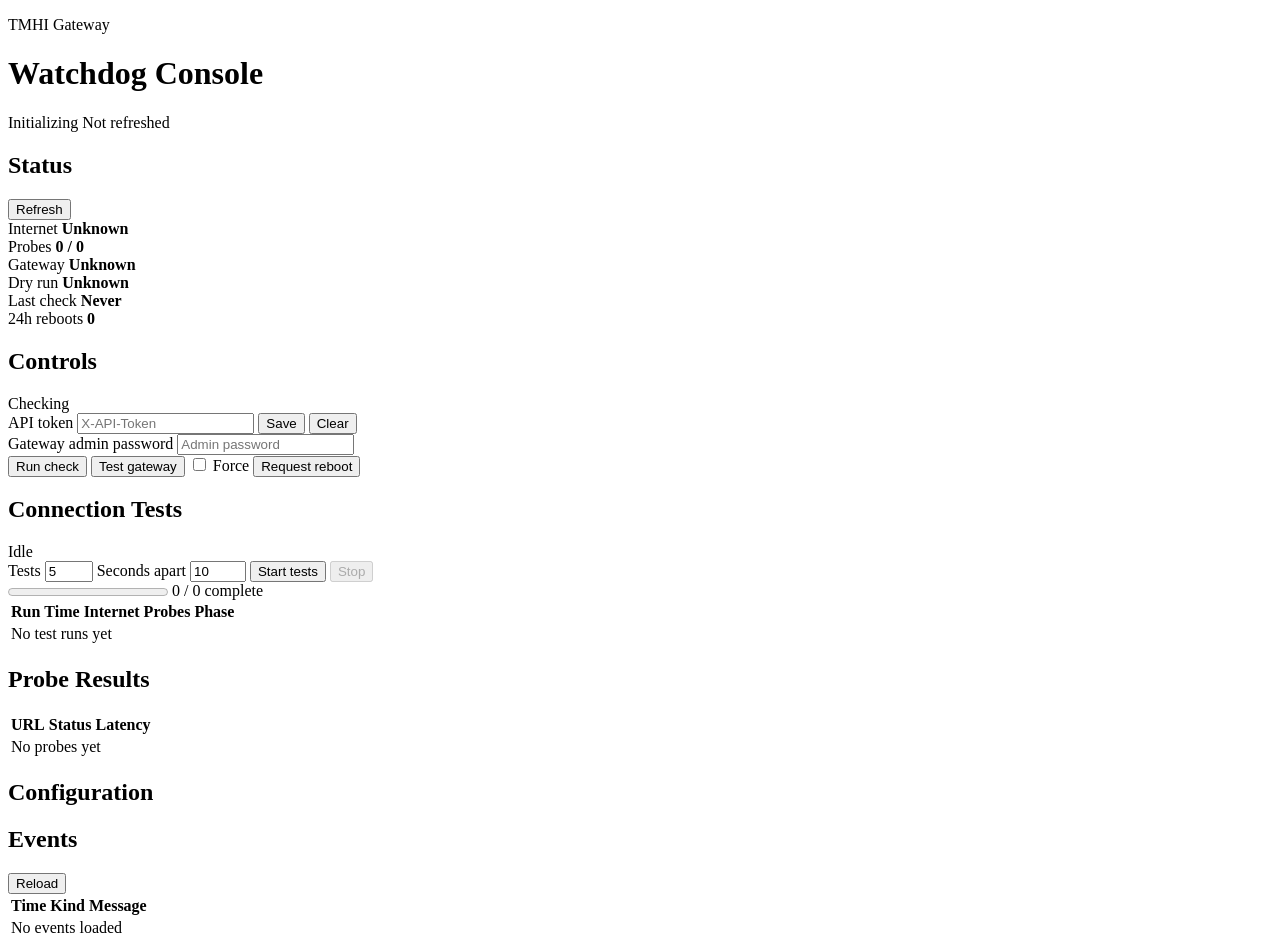
==== src/tmhi_watchdog/static/index.html @ 4c0bb7ff "Reorganize project structure and improve Docker setup" ====
<!doctype html>
<html lang="en">
  <head>
    <meta charset="utf-8" />
    <meta name="viewport" content="width=device-width, initial-scale=1" />
    <title>TMHI Gateway Watchdog</title>
    <link rel="stylesheet" href="/static/styles.css" />
  </head>
  <body>
    <header class="topbar">
      <div>
        <p class="eyebrow">TMHI Gateway</p>
        <h1>Watchdog Console</h1>
      </div>
      <div class="topbar__status">
        <span id="phasePill" class="phase-pill phase-pill--unknown">Initializing</span>
        <span id="updatedAt" class="muted">Not refreshed</span>
      </div>
    </header>

    <main class="layout">
      <section class="panel panel--wide" aria-labelledby="statusHeading">
        <div class="panel__header">
          <h2 id="statusHeading">Status</h2>
          <button id="refreshButton" class="button button--secondary" type="button">
            Refresh
          </button>
        </div>
        <div class="metric-grid">
          <div class="metric">
            <span>Internet</span>
            <strong id="internetValue">Unknown</strong>
          </div>
          <div class="metric">
            <span>Probes</span>
            <strong id="probeValue">0 / 0</strong>
          </div>
          <div class="metric">
            <span>Gateway</span>
            <strong id="gatewayValue">Unknown</strong>
          </div>
          <div class="metric">
            <span>Dry run</span>
            <strong id="dryRunValue">Unknown</strong>
          </div>
          <div class="metric">
            <span>Last check</span>
            <strong id="lastCheckValue">Never</strong>
          </div>
          <div class="metric">
            <span>24h reboots</span>
            <strong id="rebootValue">0</strong>
          </div>
        </div>
        <div id="lastError" class="alert alert--hidden" role="status"></div>
      </section>

      <section class="panel" aria-labelledby="controlsHeading">
        <div class="panel__header">
          <h2 id="controlsHeading">Controls</h2>
          <span id="manualApiState" class="tag">Checking</span>
        </div>

        <div class="token-row">
          <label for="apiToken">API token</label>
          <input
            id="apiToken"
            type="password"
            autocomplete="off"
            placeholder="X-API-Token"
          />
          <button id="saveTokenButton" class="button button--secondary" type="button">
            Save
          </button>
          <button id="clearTokenButton" class="button button--ghost" type="button">
            Clear
          </button>
        </div>

        <div id="gatewayPasswordRow" class="secret-row secret-row--hidden">
          <label for="gatewayPassword">Gateway admin password</label>
          <input
            id="gatewayPassword"
            type="password"
            autocomplete="current-password"
            placeholder="Admin password"
          />
        </div>

        <div class="control-grid">
          <button id="checkButton" class="button button--primary" type="button">
            Run check
          </button>
          <button id="gatewayButton" class="button button--secondary" type="button">
            Test gateway
          </button>
          <label class="checkbox-line" for="forceReboot">
            <input id="forceReboot" type="checkbox" />
            Force
          </label>
          <button id="rebootButton" class="button button--danger" type="button">
            Request reboot
          </button>
        </div>

        <div id="actionMessage" class="message" role="status" aria-live="polite"></div>
      </section>

      <section class="panel panel--wide" aria-labelledby="seriesHeading">
        <div class="panel__header">
          <h2 id="seriesHeading">Connection Tests</h2>
          <span id="seriesState" class="tag">Idle</span>
        </div>

        <form id="seriesForm" class="series-form">
          <label for="seriesCount">
            Tests
            <input id="seriesCount" type="number" min="1" max="30" step="1" value="5" />
          </label>
          <label for="seriesInterval">
            Seconds apart
            <input
              id="seriesInterval"
              type="number"
              min="0"
              max="300"
              step="1"
              value="10"
            />
          </label>
          <button id="seriesStartButton" class="button button--primary" type="submit">
            Start tests
          </button>
          <button id="seriesStopButton" class="button button--secondary" type="button" disabled>
            Stop
          </button>
        </form>

        <div class="progress-line">
          <progress id="seriesProgress" value="0" max="100"></progress>
          <span id="seriesProgressText">0 / 0 complete</span>
        </div>

        <div class="table-wrap">
          <table>
            <thead>
              <tr>
                <th>Run</th>
                <th>Time</th>
                <th>Internet</th>
                <th>Probes</th>
                <th>Phase</th>
              </tr>
            </thead>
            <tbody id="seriesResults">
              <tr>
                <td colspan="5" class="empty-cell">No test runs yet</td>
              </tr>
            </tbody>
          </table>
        </div>
      </section>

      <section class="panel" aria-labelledby="probeHeading">
        <div class="panel__header">
          <h2 id="probeHeading">Probe Results</h2>
        </div>
        <div class="table-wrap">
          <table>
            <thead>
              <tr>
                <th>URL</th>
                <th>Status</th>
                <th>Latency</th>
              </tr>
            </thead>
            <tbody id="probeResults">
              <tr>
                <td colspan="3" class="empty-cell">No probes yet</td>
              </tr>
            </tbody>
          </table>
        </div>
      </section>

      <section class="panel" aria-labelledby="configHeading">
        <div class="panel__header">
          <h2 id="configHeading">Configuration</h2>
        </div>
        <dl id="configList" class="config-list"></dl>
      </section>

      <section class="panel panel--wide" aria-labelledby="eventsHeading">
        <div class="panel__header">
          <h2 id="eventsHeading">Events</h2>
          <button id="eventsButton" class="button button--secondary" type="button">
            Reload
          </button>
        </div>
        <div class="table-wrap">
          <table>
            <thead>
              <tr>
                <th>Time</th>
                <th>Kind</th>
                <th>Message</th>
              </tr>
            </thead>
            <tbody id="eventRows">
              <tr>
                <td colspan="3" class="empty-cell">No events loaded</td>
              </tr>
            </tbody>
          </table>
        </div>
      </section>
    </main>

    <script src="/static/app.js" defer></script>
  </body>
</html>
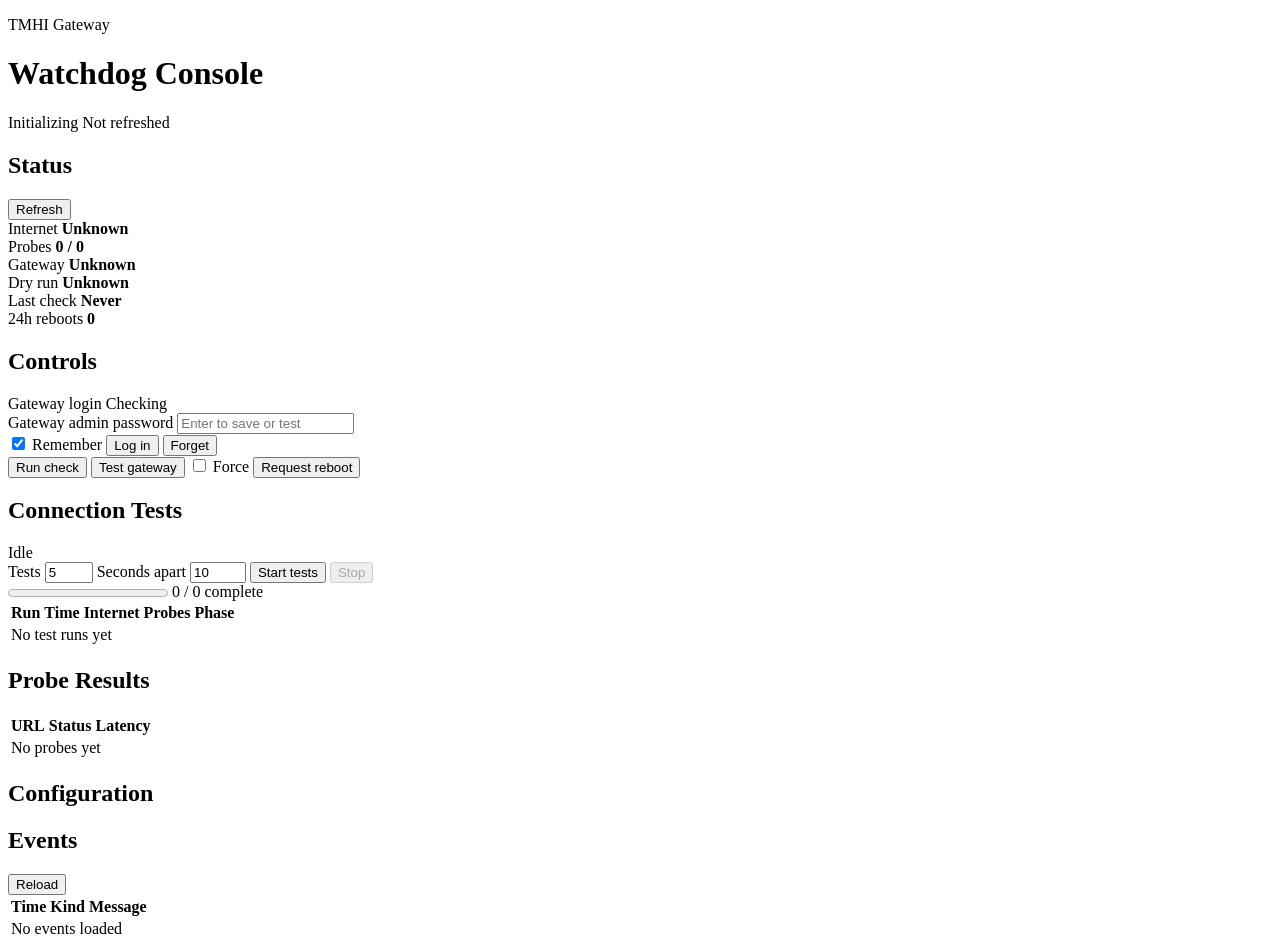
==== commit 0d2914c5: "small issue fix" ====
--- a/src/tmhi_watchdog/static/index.html
+++ b/src/tmhi_watchdog/static/index.html
@@ -58,33 +58,34 @@
       <section class="panel" aria-labelledby="controlsHeading">
         <div class="panel__header">
           <h2 id="controlsHeading">Controls</h2>
-          <span id="manualApiState" class="tag">Checking</span>
-        </div>
-
-        <div class="token-row">
-          <label for="apiToken">API token</label>
-          <input
-            id="apiToken"
-            type="password"
-            autocomplete="off"
-            placeholder="X-API-Token"
-          />
-          <button id="saveTokenButton" class="button button--secondary" type="button">
-            Save
-          </button>
-          <button id="clearTokenButton" class="button button--ghost" type="button">
-            Clear
-          </button>
-        </div>
-
-        <div id="gatewayPasswordRow" class="secret-row secret-row--hidden">
+        </div>
+
+        <div class="login-status">
+          <span>Gateway login</span>
+          <span id="gatewayLoginState" class="tag">Checking</span>
+        </div>
+
+        <div id="gatewayPasswordRow" class="secret-row">
           <label for="gatewayPassword">Gateway admin password</label>
           <input
             id="gatewayPassword"
             type="password"
             autocomplete="current-password"
-            placeholder="Admin password"
+            placeholder="Enter to save or test"
           />
+        </div>
+
+        <div class="gateway-login-actions">
+          <label class="checkbox-line" for="saveGatewayLogin">
+            <input id="saveGatewayLogin" type="checkbox" checked />
+            Remember
+          </label>
+          <button id="saveGatewayLoginButton" class="button button--primary" type="button">
+            Log in
+          </button>
+          <button id="clearGatewayLoginButton" class="button button--ghost" type="button">
+            Forget
+          </button>
         </div>
 
         <div class="control-grid">
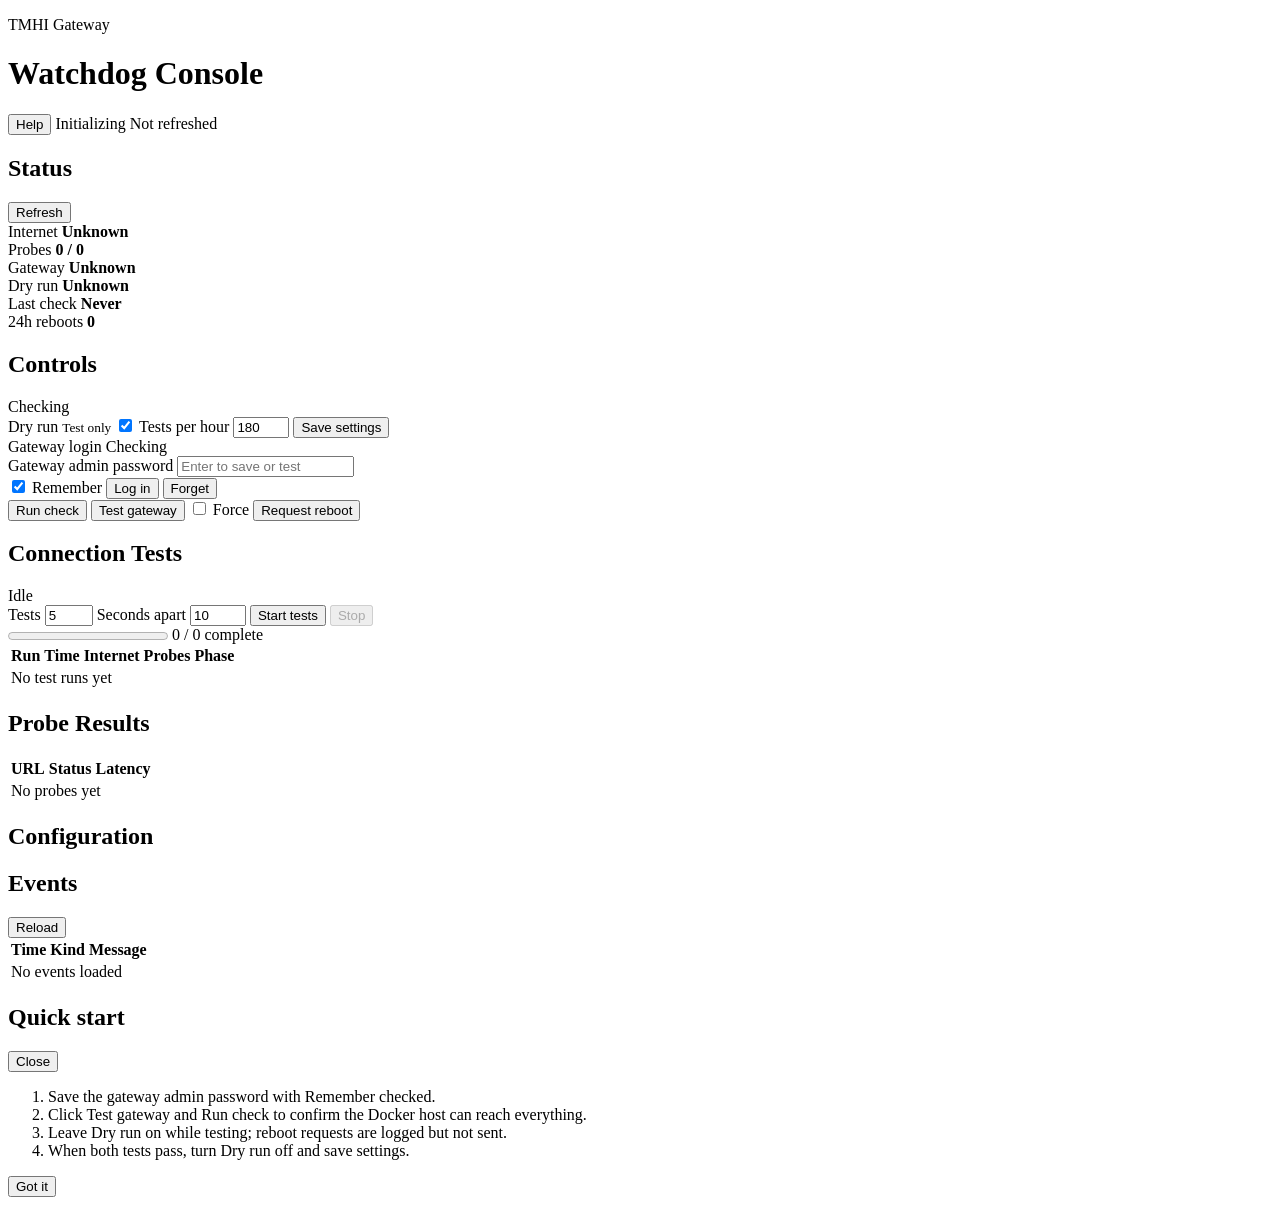
==== commit 72bb85fe: "ui fix" ====
--- a/src/tmhi_watchdog/static/index.html
+++ b/src/tmhi_watchdog/static/index.html
@@ -13,6 +13,9 @@
         <h1>Watchdog Console</h1>
       </div>
       <div class="topbar__status">
+        <button id="tutorialButton" class="button button--secondary button--compact" type="button">
+          Help
+        </button>
         <span id="phasePill" class="phase-pill phase-pill--unknown">Initializing</span>
         <span id="updatedAt" class="muted">Not refreshed</span>
       </div>
@@ -58,6 +61,24 @@
       <section class="panel" aria-labelledby="controlsHeading">
         <div class="panel__header">
           <h2 id="controlsHeading">Controls</h2>
+          <span id="settingsState" class="tag">Checking</span>
+        </div>
+
+        <div class="settings-grid" aria-label="Watchdog settings">
+          <label class="switch-line" for="dryRunToggle">
+            <span>
+              Dry run
+              <small id="dryRunHint">Test only</small>
+            </span>
+            <input id="dryRunToggle" type="checkbox" checked />
+          </label>
+          <label for="testsPerHour">
+            Tests per hour
+            <input id="testsPerHour" type="number" min="1" max="720" step="1" value="180" />
+          </label>
+          <button id="saveSettingsButton" class="button button--secondary" type="button">
+            Save settings
+          </button>
         </div>
 
         <div class="login-status">
@@ -217,6 +238,26 @@
       </section>
     </main>
 
+    <div id="tutorialModal" class="modal modal--hidden" role="dialog" aria-modal="true" aria-labelledby="tutorialHeading">
+      <div class="modal__panel">
+        <div class="modal__header">
+          <h2 id="tutorialHeading">Quick start</h2>
+          <button id="tutorialCloseButton" class="button button--ghost" type="button">
+            Close
+          </button>
+        </div>
+        <ol class="tutorial-list">
+          <li>Save the gateway admin password with Remember checked.</li>
+          <li>Click Test gateway and Run check to confirm the Docker host can reach everything.</li>
+          <li>Leave Dry run on while testing; reboot requests are logged but not sent.</li>
+          <li>When both tests pass, turn Dry run off and save settings.</li>
+        </ol>
+        <button id="tutorialDoneButton" class="button button--primary" type="button">
+          Got it
+        </button>
+      </div>
+    </div>
+
     <script src="/static/app.js" defer></script>
   </body>
 </html>
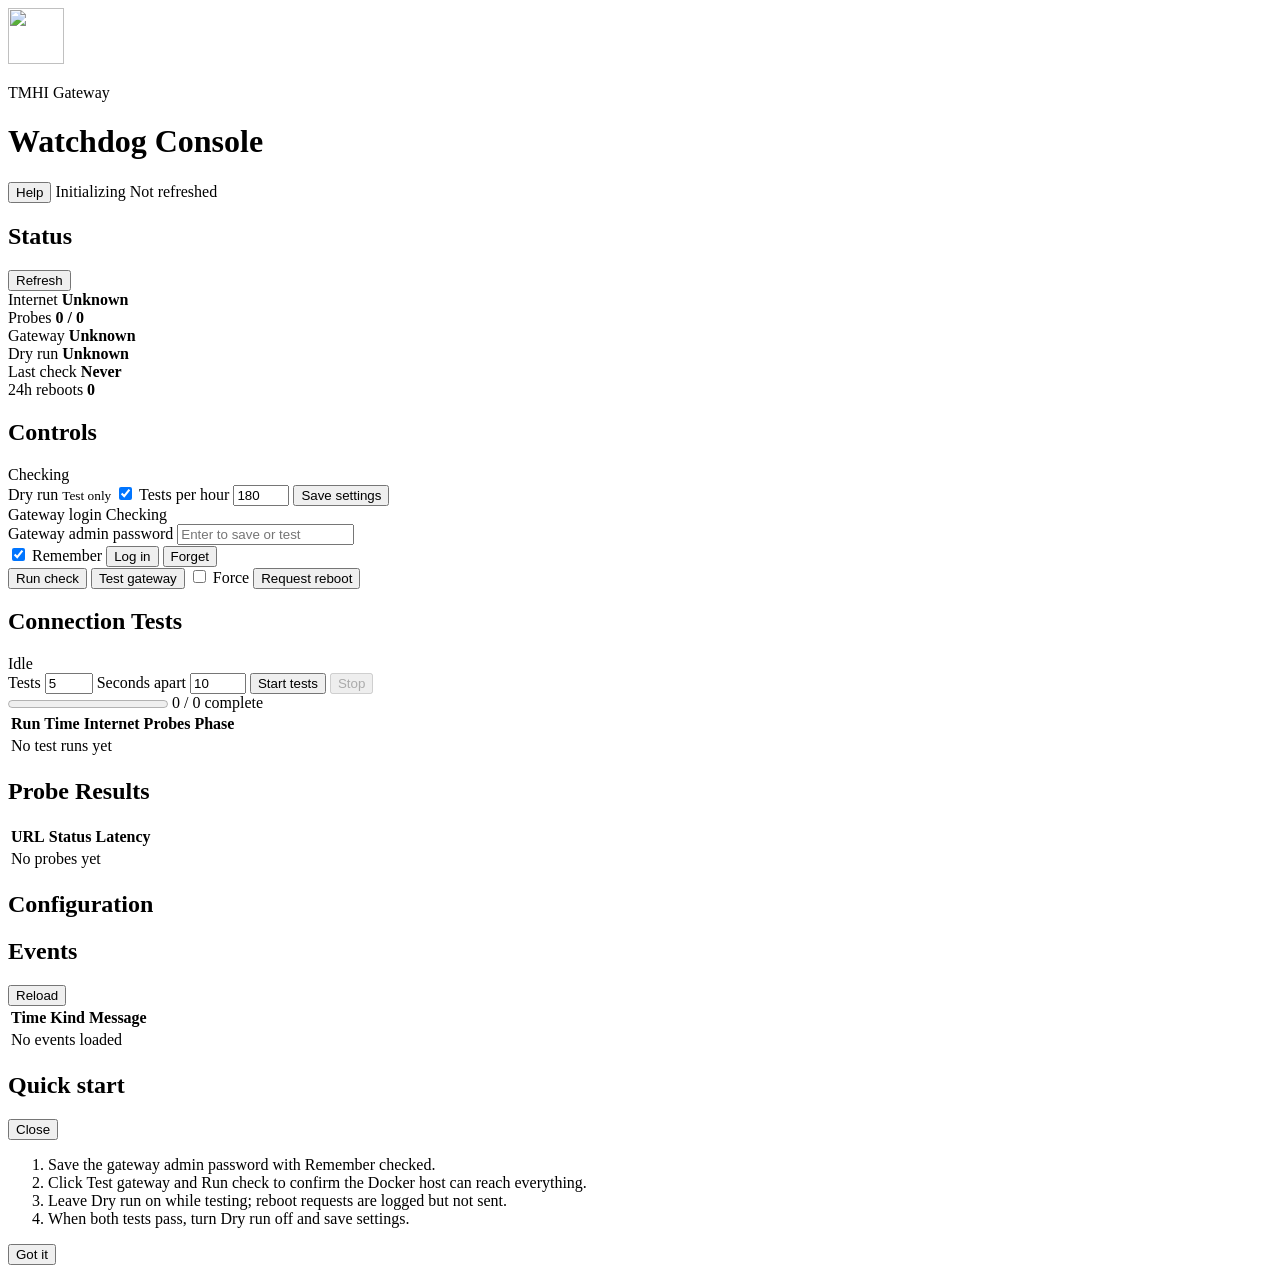
==== commit b397861a: "icon" ====
--- a/src/tmhi_watchdog/static/index.html
+++ b/src/tmhi_watchdog/static/index.html
@@ -4,13 +4,22 @@
     <meta charset="utf-8" />
     <meta name="viewport" content="width=device-width, initial-scale=1" />
     <title>TMHI Gateway Watchdog</title>
+    <link rel="icon" href="/favicon.ico" sizes="any" />
+    <link rel="icon" type="image/png" sizes="32x32" href="/static/favicon-32x32.png" />
+    <link rel="icon" type="image/png" sizes="16x16" href="/static/favicon-16x16.png" />
+    <link rel="apple-touch-icon" sizes="180x180" href="/static/apple-touch-icon.png" />
+    <link rel="manifest" href="/static/site.webmanifest" />
+    <meta name="theme-color" content="#17231f" />
     <link rel="stylesheet" href="/static/styles.css" />
   </head>
   <body>
     <header class="topbar">
-      <div>
-        <p class="eyebrow">TMHI Gateway</p>
-        <h1>Watchdog Console</h1>
+      <div class="topbar__brand">
+        <img class="topbar__logo" src="/static/icon-192.png" alt="" width="56" height="56" />
+        <div>
+          <p class="eyebrow">TMHI Gateway</p>
+          <h1>Watchdog Console</h1>
+        </div>
       </div>
       <div class="topbar__status">
         <button id="tutorialButton" class="button button--secondary button--compact" type="button">
